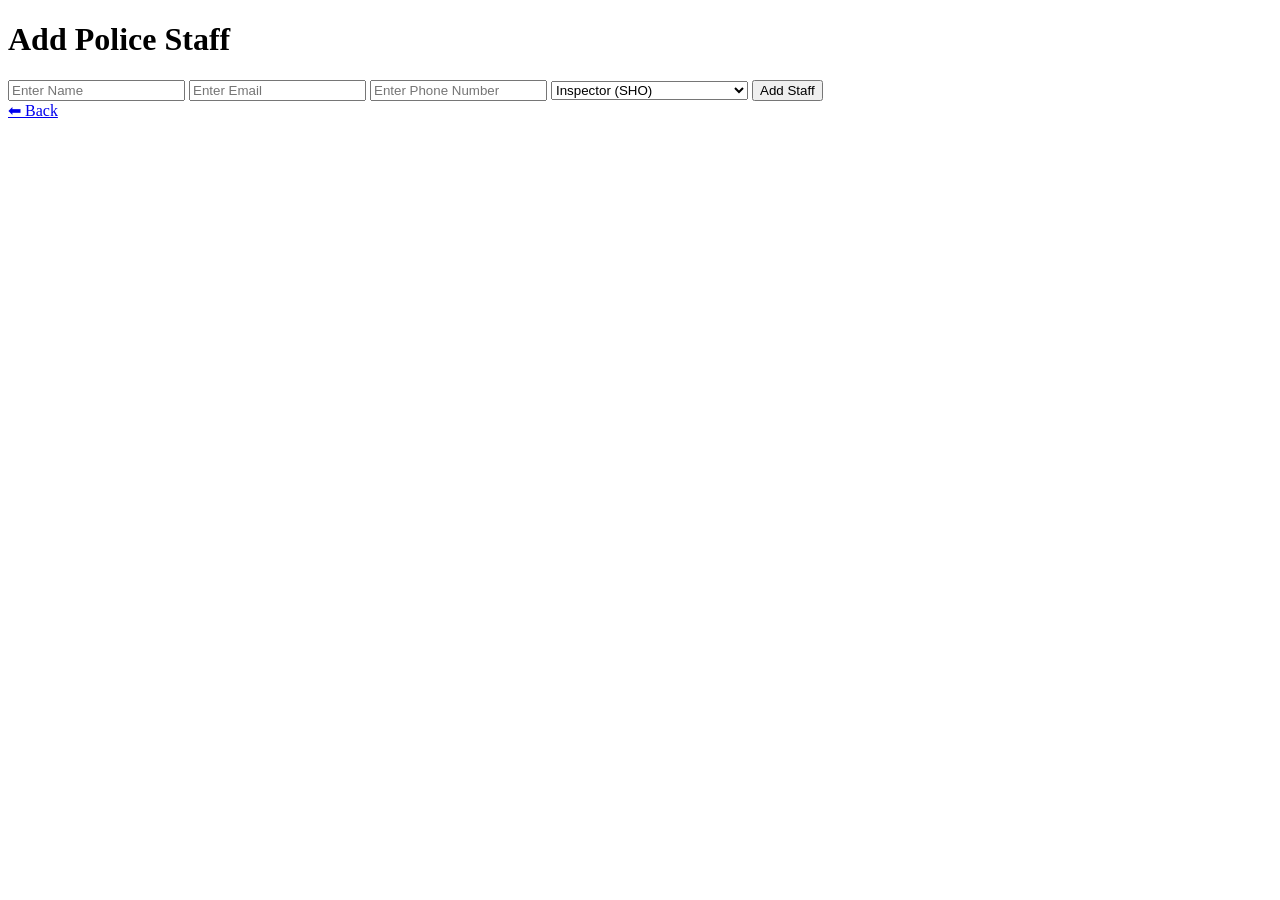
==== templates/add_staff.html @ 4927ce79 "Initial commit of Police Duty Roster System" ====
<!DOCTYPE html>
<html>
<head>
    <title>Add Staff</title>
    <link rel="stylesheet" href="{{ url_for('static', filename='style.css') }}">
</head>
<body>
<div class="container">

    <h1>Add Police Staff</h1>

    <form method="POST">
        <input type="text" name="name" placeholder="Enter Name" required>
        <input type="email" name="email" placeholder="Enter Email" required>
        <input type="text" name="phone" placeholder="Enter Phone Number" required>

        <select name="rank">
            <option>Inspector (SHO)</option>
            <option>Sub-Inspector (SI)</option>
            <option>Assistant Sub-Inspector (ASI)</option>
            <option>Head Constable (HC)</option>
            <option>Constable</option>
            <option>Woman Constable</option>
            <option>Home Guard</option>
        </select>

        <button type="submit">Add Staff</button>
    </form>

    <a href="/" class="btn btn-back">⬅ Back</a>

</div>
</body>
</html>
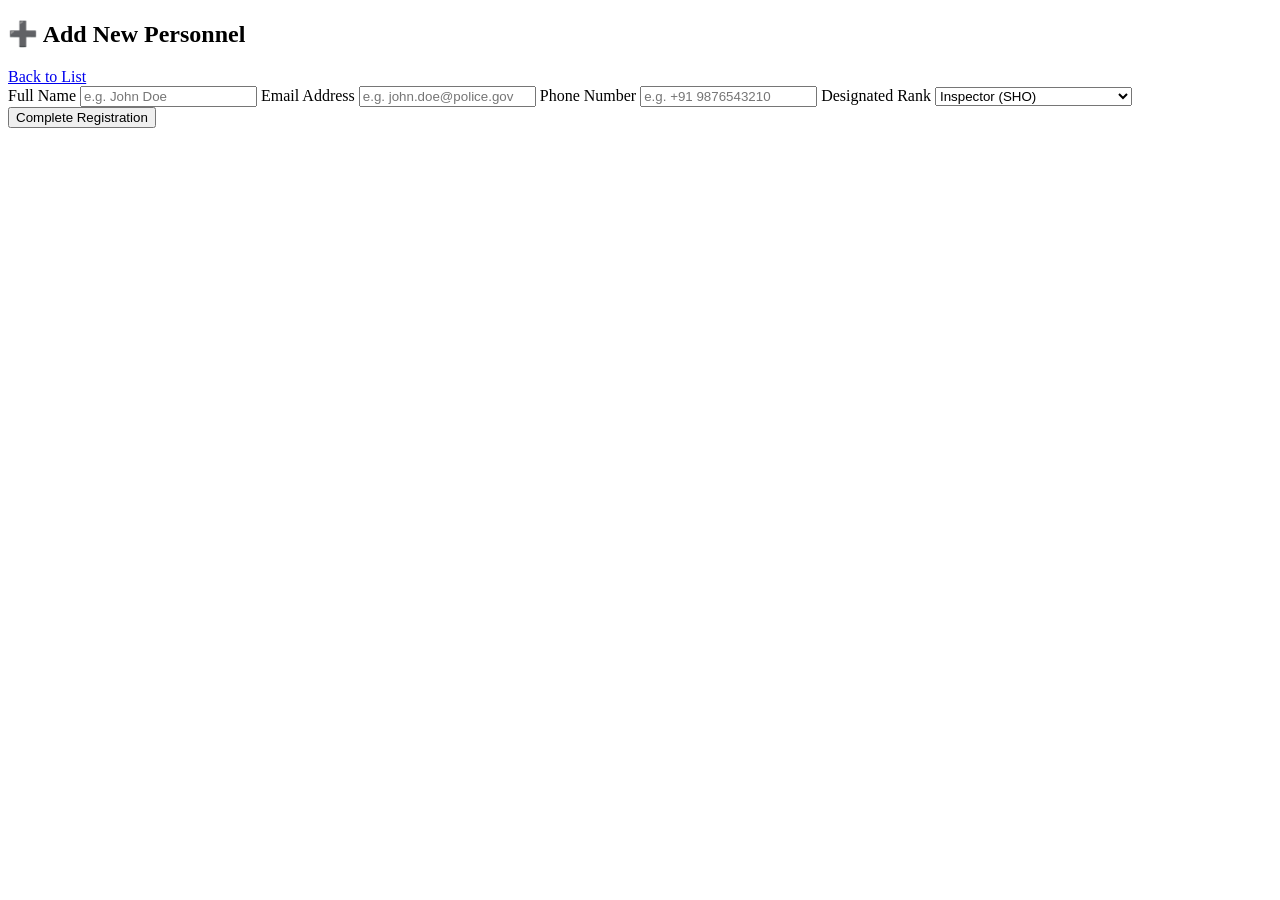
==== commit d22a8fcc: "Premium UI Redesign: Claymorphism & Serene Colors" ====
--- a/templates/add_staff.html
+++ b/templates/add_staff.html
@@ -7,13 +7,22 @@
 <body>
 <div class="container">
 
-    <h1>Add Police Staff</h1>
+    <div class="navbar">
+        <h2>➕ Add New Personnel</h2>
+        <a href="/staff">Back to List</a>
+    </div>
 
     <form method="POST">
-        <input type="text" name="name" placeholder="Enter Name" required>
-        <input type="email" name="email" placeholder="Enter Email" required>
-        <input type="text" name="phone" placeholder="Enter Phone Number" required>
+        <label>Full Name</label>
+        <input type="text" name="name" placeholder="e.g. John Doe" required title="Please enter the full name of the officer">
 
+        <label>Email Address</label>
+        <input type="email" name="email" placeholder="e.g. john.doe@police.gov" required>
+
+        <label>Phone Number</label>
+        <input type="text" name="phone" placeholder="e.g. +91 9876543210" required>
+
+        <label>Designated Rank</label>
         <select name="rank">
             <option>Inspector (SHO)</option>
             <option>Sub-Inspector (SI)</option>
@@ -24,10 +33,8 @@
             <option>Home Guard</option>
         </select>
 
-        <button type="submit">Add Staff</button>
+        <button type="submit">Complete Registration</button>
     </form>
-
-    <a href="/" class="btn btn-back">⬅ Back</a>
 
 </div>
 </body>
